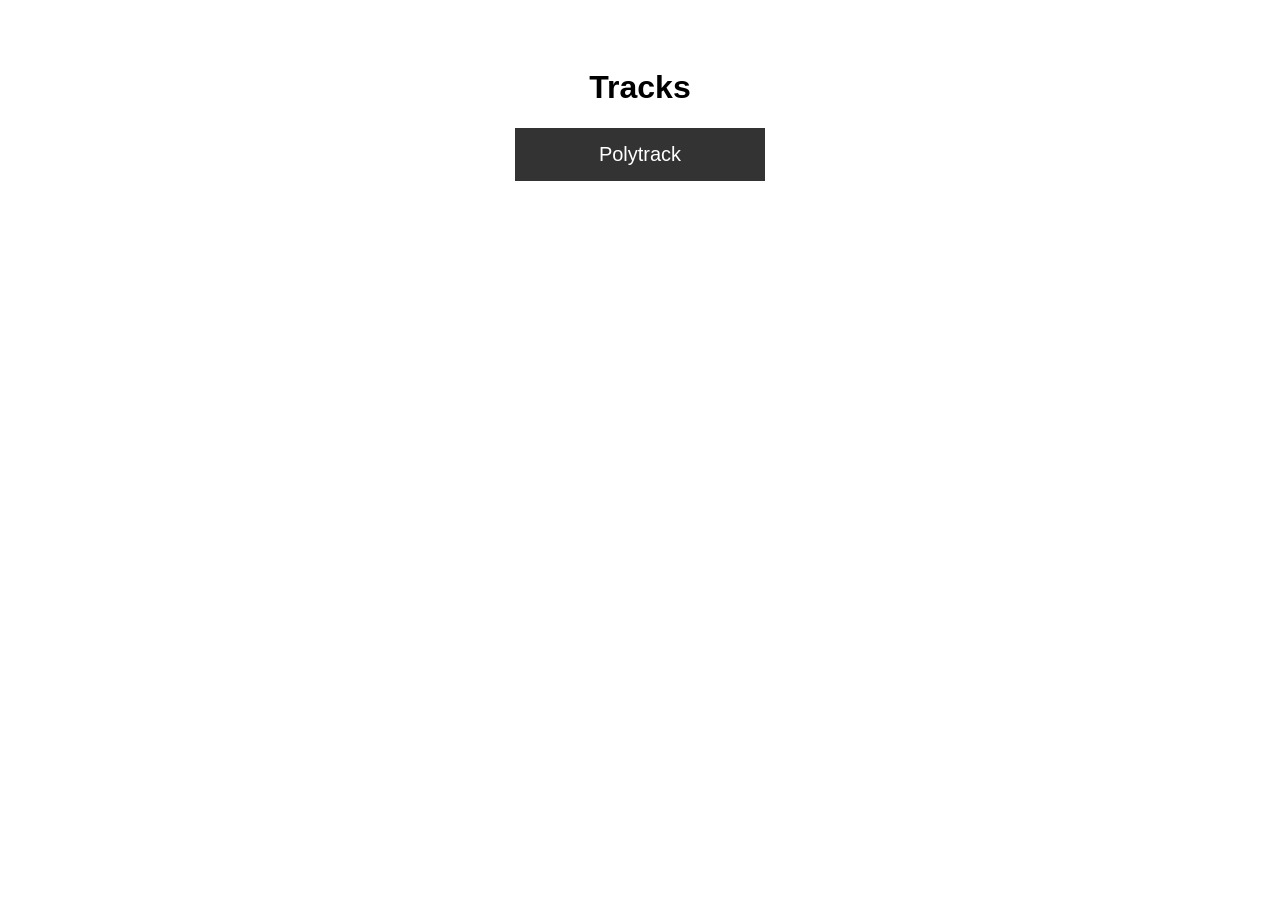
==== index.html @ afffd126 "Add initial index.html file with button" ====
<!DOCTYPE html>
<html>
<head>
    <title>Tracks</title>
    <style>
        body { font-family: Arial; text-align: center; padding: 40px; }
        .btn {
            display: block;
            margin: 20px auto;
            padding: 15px 30px;
            font-size: 20px;
            background: #333;
            color: white;
            border: none;
            cursor: pointer;
            width: 250px;
        }
        .btn:hover { background: #555; }
    </style>
</head>
<body>

    <h1>Tracks</h1>

    <button class="btn" onclick="location.href='polytrack.html'">
        Polytrack
    </button>

</body>
</html>
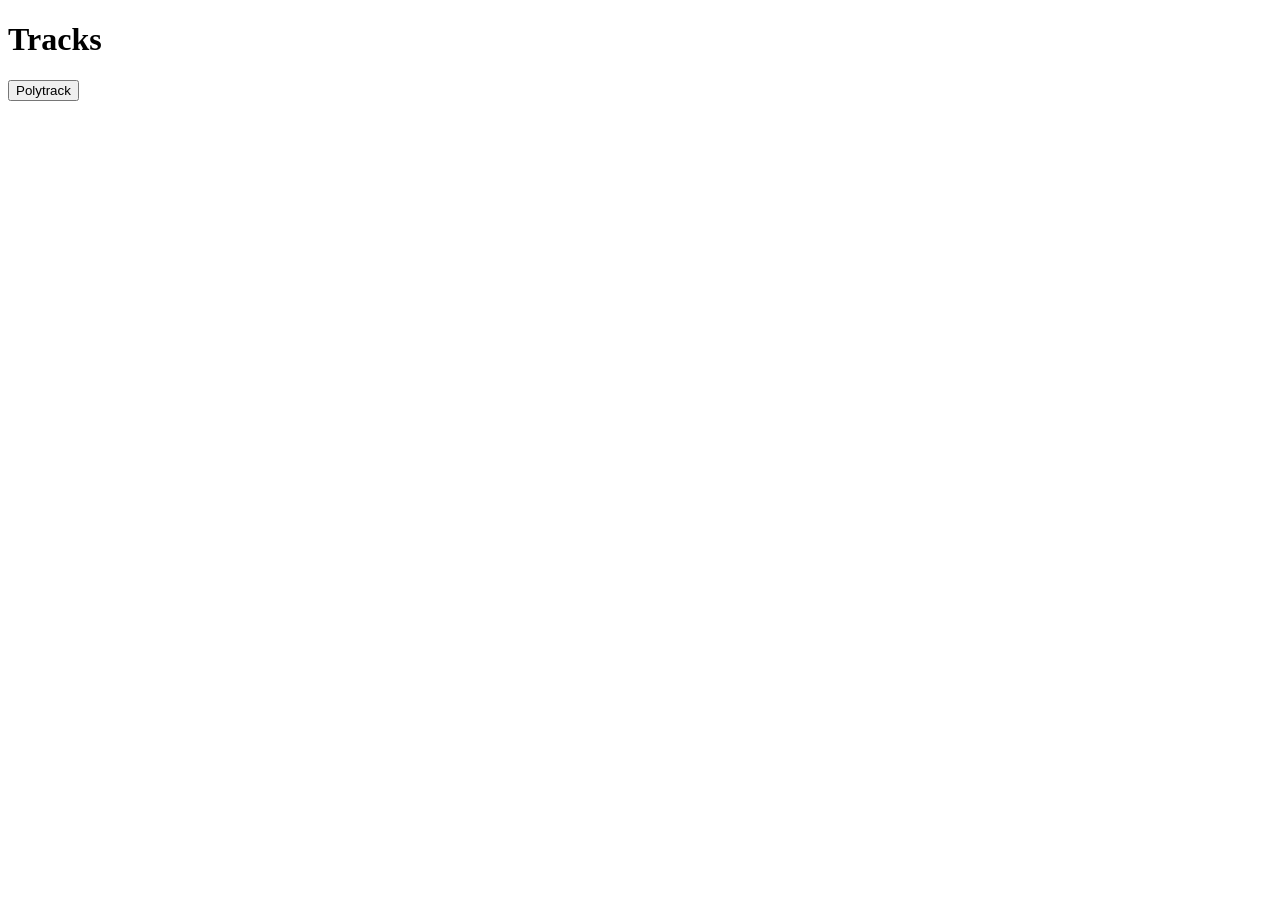
==== commit 86b58e2f: "Replace inline styles with external stylesheet link" ====
--- a/index.html
+++ b/index.html
@@ -2,29 +2,15 @@
 <html>
 <head>
     <title>Tracks</title>
-    <style>
-        body { font-family: Arial; text-align: center; padding: 40px; }
-        .btn {
-            display: block;
-            margin: 20px auto;
-            padding: 15px 30px;
-            font-size: 20px;
-            background: #333;
-            color: white;
-            border: none;
-            cursor: pointer;
-            width: 250px;
-        }
-        .btn:hover { background: #555; }
-    </style>
+    <link rel="stylesheet" href="style.css">
 </head>
 <body>
 
-    <h1>Tracks</h1>
+<h1>Tracks</h1>
 
-    <button class="btn" onclick="location.href='polytrack.html'">
-        Polytrack
-    </button>
+<button class="nav-btn" onclick="location.href='tracks/polytrack/polytrack.html'">
+    Polytrack
+</button>
 
 </body>
 </html>
